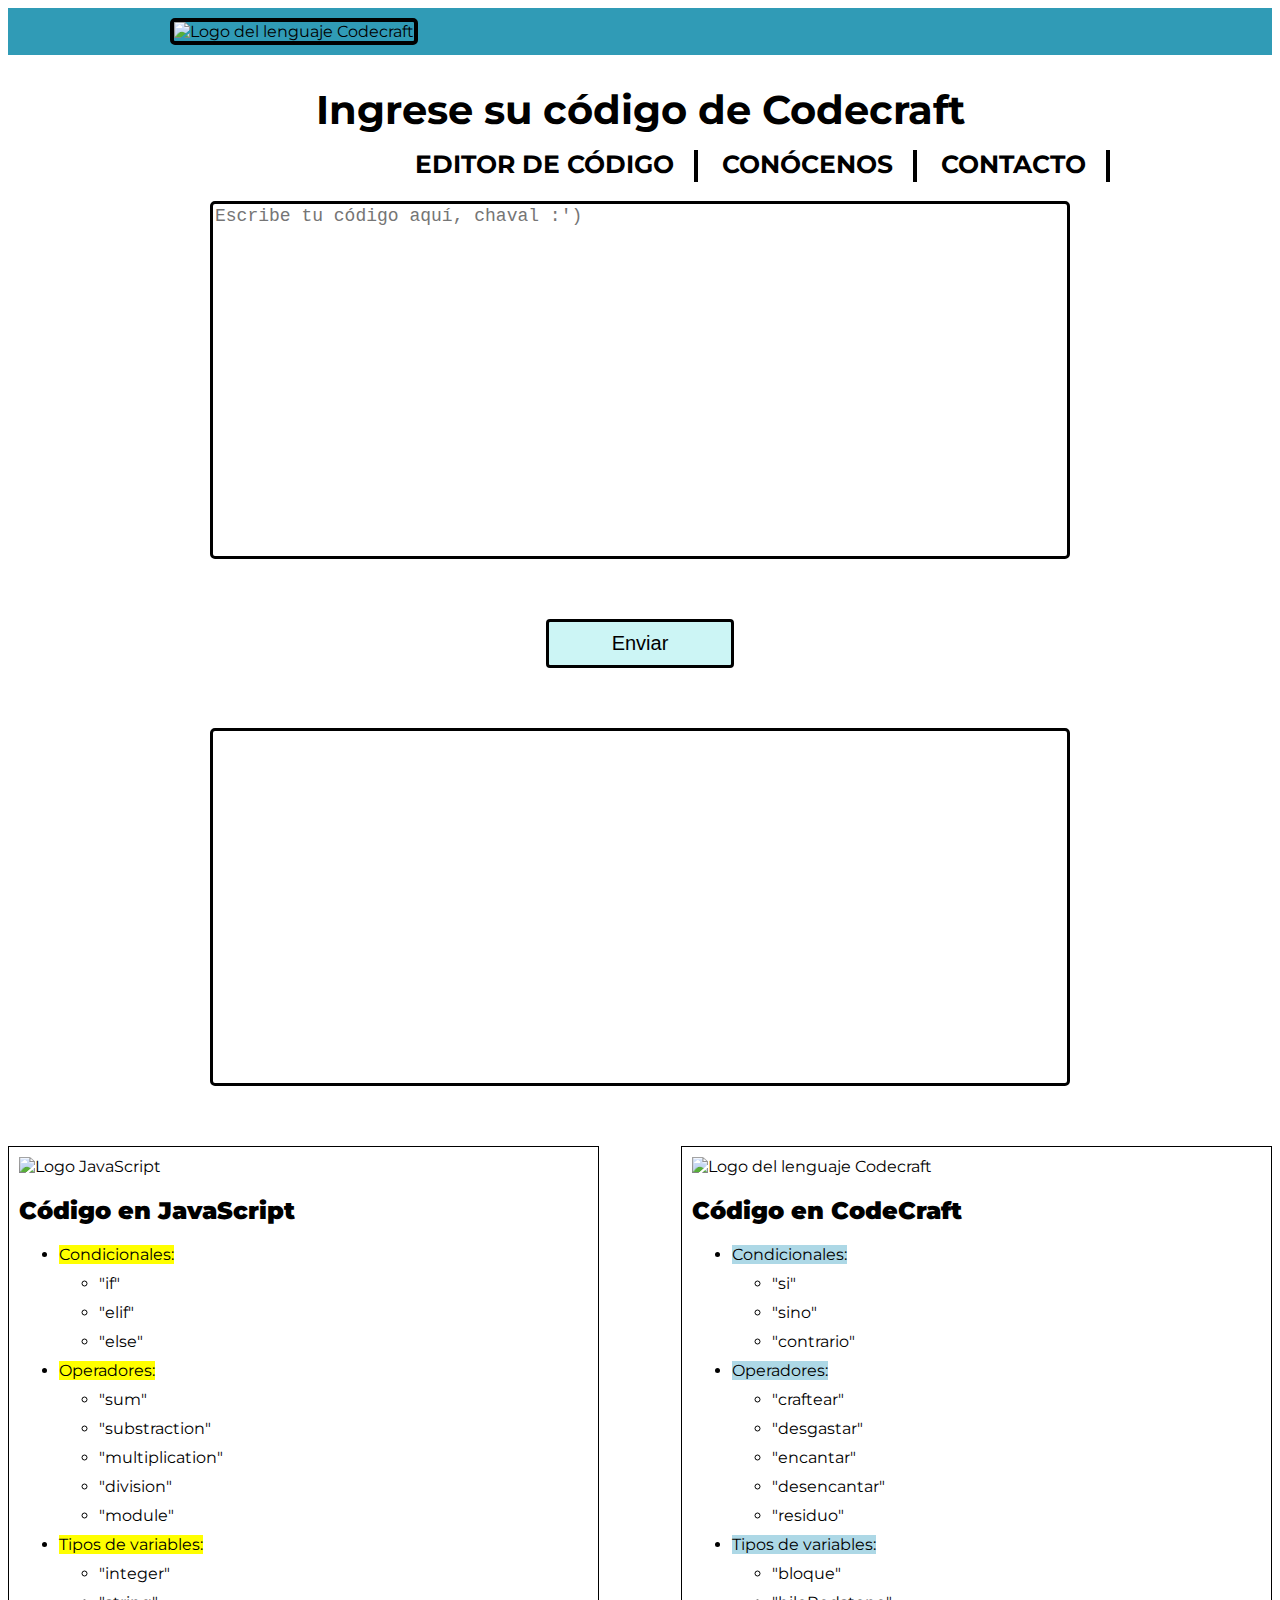
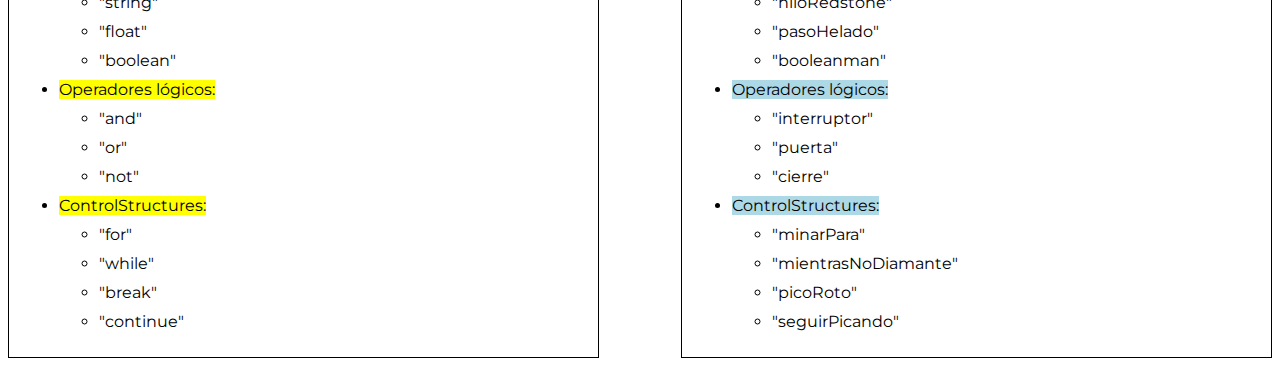
==== index.html @ 52131f35 "Correción HTML + Prefijos CSS" ====
<!DOCTYPE html>
<html lang="en">
<head>
    <meta charset="UTF-8">
    <meta name="viewport" content="width=device-width, initial-scale=1.0">
    <link rel="stylesheet" href="reset.css">
    <title>Expresiones regulares</title>
    <link rel="stylesheet" href="style.css">
    <link href="https://fonts.googleapis.com/css2?family=Montserrat:ital,wght@0,100..900;1,100..900&display=swap" rel="stylesheet">
    <script src="logica.js" defer></script>
</head>
<body>
    <header>
        <div class="header-box">
            <img id="logo-header" src="imagenes/codecraft-logo.jpeg" alt="Logo del lenguaje Codecraft">
            <nav>
                <ul>
                    <li><a href="">Editor de código</a></li>
                    <li><a href="">Conócenos</a></li>
                    <li><a href="">Contacto</a></li>
                </ul>
            </nav>
        </div>
    </header>
    <main>
        <h1 class="title">Ingrese su código de Codecraft</h1>
        <div class="container">
            <textarea cols="35" rows="10" class="text-box" id="code-box" required placeholder="Escribe tu código aquí, chaval :')"></textarea>
        </div>
        <input type="button" class="submit" value="Enviar" onclick="validateCode()">
        <div class="container">
            <textarea cols="35" rows="10" class="text-box" id="output-area" readonly></textarea>
        </div>
    </main>
    <div class="contenedor">
        <div class="cuadro">
            <img id="javaScript-logo" src="imagenes/javascript.png" alt="Logo JavaScript">
            <h2><strong>Código en JavaScript</strong></h2>
            <ul>
                <li><span class="highlight-yellow">Condicionales:</span>
                    <ul>
                        <li>"if"</li>
                        <li>"elif"</li>
                        <li>"else"</li>
                    </ul>
                </li>
                <li><span class="highlight-yellow">Operadores:</span>
                    <ul>
                        <li>"sum"</li>
                        <li>"substraction"</li>
                        <li>"multiplication"</li>
                        <li>"division"</li>
                        <li>"module"</li>
                    </ul>
                </li>
                <li><span class="highlight-yellow">Tipos de variables:</span>
                    <ul>
                        <li>"integer"</li>
                        <li>"string"</li>
                        <li>"float"</li>
                        <li>"boolean"</li>
                    </ul>
                </li>
                <li><span class="highlight-yellow">Operadores lógicos:</span>
                    <ul>
                        <li>"and"</li>
                        <li>"or"</li>
                        <li>"not"</li>
                    </ul>
                </li>
                <li><span class="highlight-yellow">ControlStructures:</span>
                    <ul>
                        <li>"for"</li>
                        <li>"while"</li>
                        <li>"break"</li>
                        <li>"continue"</li>
                    </ul>
                </li>
            </ul>
        </div>
        <div class="cuadro">
            <img id="codecraft-logo" src="imagenes/codecraft-logo.jpeg" alt="Logo del lenguaje Codecraft">
            <h2><strong>Código en CodeCraft</strong></h2>
            <ul>
                <li><span class="highlight-blue">Condicionales:</span>
                    <ul>
                        <li>"si"</li>
                        <li>"sino"</li>
                        <li>"contrario"</li>
                    </ul>
                </li>
                <li><span class="highlight-blue">Operadores:</span>
                    <ul>
                        <li>"craftear"</li>
                        <li>"desgastar"</li>
                        <li>"encantar"</li>
                        <li>"desencantar"</li>
                        <li>"residuo"</li>
                    </ul>
                </li>
                <li><span class="highlight-blue">Tipos de variables:</span>
                    <ul>
                        <li>"bloque"</li>
                        <li>"hiloRedstone"</li>
                        <li>"pasoHelado"</li>
                        <li>"booleanman"</li>
                    </ul>
                </li>
                <li><span class="highlight-blue">Operadores lógicos:</span>
                    <ul>
                        <li>"interruptor"</li>
                        <li>"puerta"</li>
                        <li>"cierre"</li>
                    </ul>
                </li>
                <li><span class="highlight-blue">ControlStructures:</span>
                    <ul>
                        <li>"minarPara"</li>
                        <li>"mientrasNoDiamante"</li>
                        <li>"picoRoto"</li>
                        <li>"seguirPicando"</li>
                    </ul>
                </li>
            </ul>
        </div>
    </div>
</body>
</html>
---- style.css ----
body{
    font-family: "Montserrat", sans-serif;
}

header{
    background: #309bb6;
}

.header-box{
    width: 940px;
    position: relative;
    margin: 0 auto;
}

#logo-header{
    margin: 10px auto;
    width: 20%;
    border: 4px solid black;
    border-radius: 5px;
}

nav{
    position: absolute;
    right: 0;
    top: 125px;
}

nav li{
    display: inline;
    margin: 0 0 0 15px;
    padding: 8px 20px 5px 5px;
    border-right: 4px solid black;
}

nav a{
    text-transform: uppercase;
    color: black;
    font-weight: bold;
    font-size: 25px;
    text-decoration: none;  
}

nav a:hover{
    color: #0e1dec;
    text-decoration: underline;
}

main{
    width: 940px;
    position: relative;
    margin: 0 auto;
}

.title{
    text-align: center;
    margin-top: 30px;
    font-size: 40px;
}

.container{
    display: -webkit-box;
    display: -ms-flexbox;
    display: flex;
    -webkit-box-pack: justify;
        -ms-flex-pack: justify;
            justify-content: space-between;
    -webkit-box-align: center;
        -ms-flex-align: center;
            align-items: center;
    margin: 20px auto;
}

.contenedor{
    display: -webkit-box;
    display: -ms-flexbox;
    display: flex;
    -webkit-box-pack: justify;
        -ms-flex-pack: justify;
            justify-content: space-between;
}

.cuadro{
    width: 45%; /* Ajusta este valor según tus necesidades */
    border: 1px solid black; /* Añade un borde para visualizar los cuadros */
    padding: 10px;
}

.cuadro ul li ul li{
    margin: 10px 0; /* Ajusta estos valores según el espacio que desees */
}

.cuadro img{
    width: 200px; /* Ajusta este valor según el tamaño que desees */
    height: 200px; /* Ajusta este valor según el tamaño que desees */
}

.highlight-yellow{
    background-color: yellow;
}

.highlight-blue{
    background-color: lightblue;
}


.text-area {
    width: 45%;
}

.text-box{
    width: 100%;
    padding-bottom: 150px;
    margin: 40px;
    resize:none;
    border: 3px solid black;
    border-radius: 5px;
    font-size: 18px;
}

.submit{
    width: 20%;
    margin: 0 40%;
    padding: 10px;
    font-size: 20px;
    border: 3px solid black;
    border-radius: 4px;
    background-color: rgb(204, 245, 245);
}

.submit:hover{
    background-color: rgb(89, 179, 197);
    -webkit-transform: scale(1.2);
        -ms-transform: scale(1.2);
            transform: scale(1.2);
}

@media (max-width: 480px) {
    h1{
        text-align: center;
    }
    nav{
        position:static;
    }
    nav li{
        margin: 10%;
    }
    .header-box{
        padding-bottom: 5%;
    }
    .header-box, main{
        width: auto;
    }
    #logo-header{
        width: 97%;
    }
    .submit{
        width: auto;       
    }
}
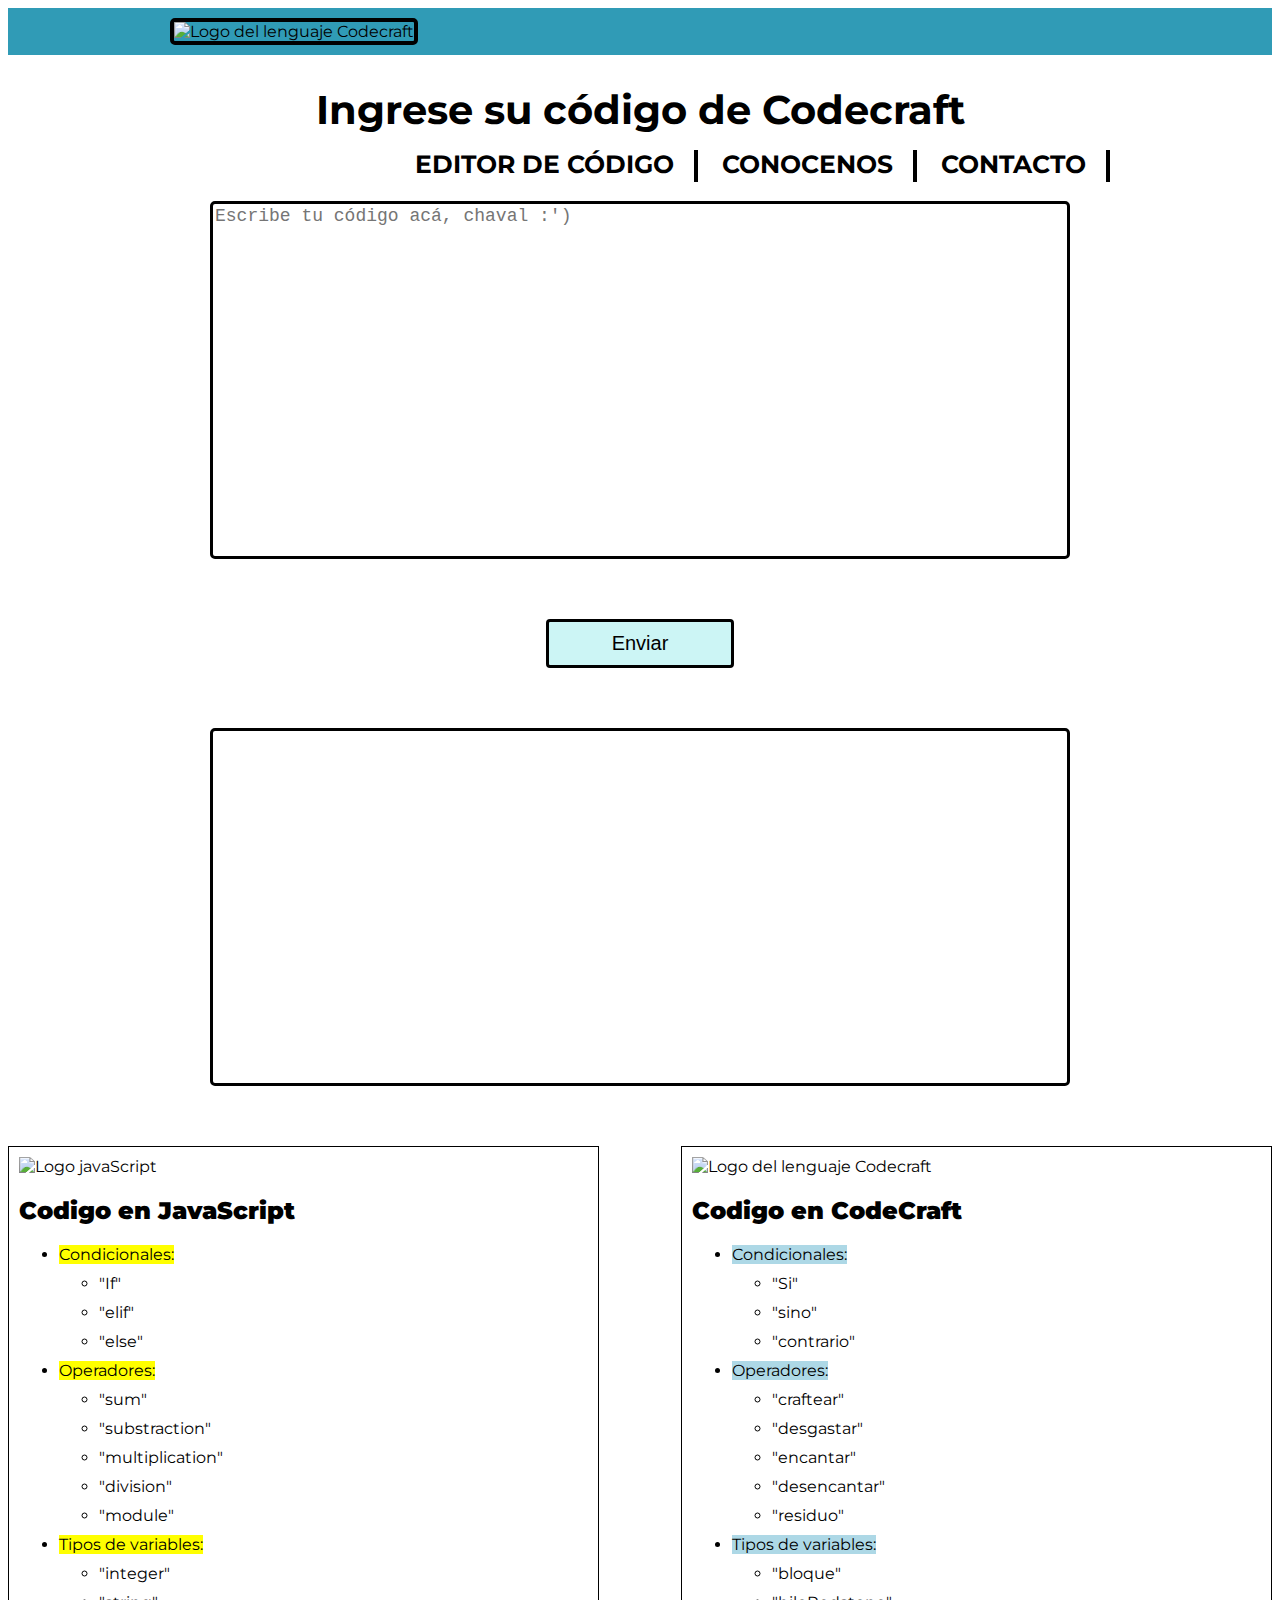
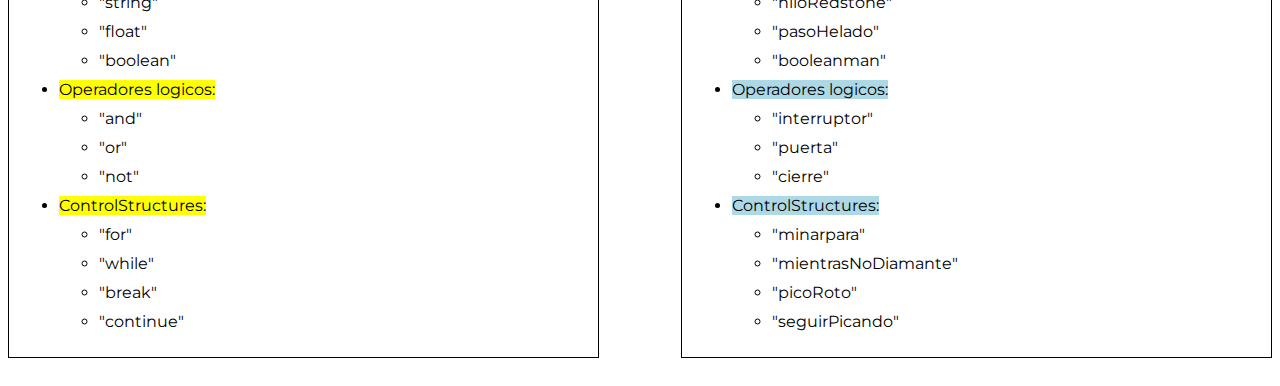
==== commit e4e693bf: "Merge branch 'conexionServidor'" ====
--- a/index.html
+++ b/index.html
@@ -7,7 +7,7 @@
     <title>Expresiones regulares</title>
     <link rel="stylesheet" href="style.css">
     <link href="https://fonts.googleapis.com/css2?family=Montserrat:ital,wght@0,100..900;1,100..900&display=swap" rel="stylesheet">
-    <script src="logica.js" defer></script>
+    <script src="conexionServidor.js" defer></script>
 </head>
 <body>
     <header>
@@ -16,113 +16,115 @@
             <nav>
                 <ul>
                     <li><a href="">Editor de código</a></li>
-                    <li><a href="">Conócenos</a></li>
+                    <li><a href="">Conocenos</a></li>
                     <li><a href="">Contacto</a></li>
                 </ul>
-            </nav>
+                </nav>
         </div>
     </header>
     <main>
         <h1 class="title">Ingrese su código de Codecraft</h1>
         <div class="container">
-            <textarea cols="35" rows="10" class="text-box" id="code-box" required placeholder="Escribe tu código aquí, chaval :')"></textarea>
+            <textarea cols="35" rows="10" class="text-box" id="code-box" required placeholder="Escribe tu código acá, chaval :')"></textarea>
         </div>
         <input type="button" class="submit" value="Enviar" onclick="validateCode()">
         <div class="container">
             <textarea cols="35" rows="10" class="text-box" id="output-area" readonly></textarea>
         </div>
     </main>
-    <div class="contenedor">
-        <div class="cuadro">
-            <img id="javaScript-logo" src="imagenes/javascript.png" alt="Logo JavaScript">
-            <h2><strong>Código en JavaScript</strong></h2>
-            <ul>
-                <li><span class="highlight-yellow">Condicionales:</span>
-                    <ul>
-                        <li>"if"</li>
-                        <li>"elif"</li>
-                        <li>"else"</li>
-                    </ul>
-                </li>
-                <li><span class="highlight-yellow">Operadores:</span>
-                    <ul>
-                        <li>"sum"</li>
-                        <li>"substraction"</li>
-                        <li>"multiplication"</li>
-                        <li>"division"</li>
-                        <li>"module"</li>
-                    </ul>
-                </li>
-                <li><span class="highlight-yellow">Tipos de variables:</span>
-                    <ul>
-                        <li>"integer"</li>
-                        <li>"string"</li>
-                        <li>"float"</li>
-                        <li>"boolean"</li>
-                    </ul>
-                </li>
-                <li><span class="highlight-yellow">Operadores lógicos:</span>
-                    <ul>
-                        <li>"and"</li>
-                        <li>"or"</li>
-                        <li>"not"</li>
-                    </ul>
-                </li>
-                <li><span class="highlight-yellow">ControlStructures:</span>
-                    <ul>
-                        <li>"for"</li>
-                        <li>"while"</li>
-                        <li>"break"</li>
-                        <li>"continue"</li>
-                    </ul>
-                </li>
-            </ul>
-        </div>
-        <div class="cuadro">
-            <img id="codecraft-logo" src="imagenes/codecraft-logo.jpeg" alt="Logo del lenguaje Codecraft">
-            <h2><strong>Código en CodeCraft</strong></h2>
-            <ul>
-                <li><span class="highlight-blue">Condicionales:</span>
-                    <ul>
-                        <li>"si"</li>
-                        <li>"sino"</li>
-                        <li>"contrario"</li>
-                    </ul>
-                </li>
-                <li><span class="highlight-blue">Operadores:</span>
-                    <ul>
-                        <li>"craftear"</li>
-                        <li>"desgastar"</li>
-                        <li>"encantar"</li>
-                        <li>"desencantar"</li>
-                        <li>"residuo"</li>
-                    </ul>
-                </li>
-                <li><span class="highlight-blue">Tipos de variables:</span>
-                    <ul>
-                        <li>"bloque"</li>
-                        <li>"hiloRedstone"</li>
-                        <li>"pasoHelado"</li>
-                        <li>"booleanman"</li>
-                    </ul>
-                </li>
-                <li><span class="highlight-blue">Operadores lógicos:</span>
-                    <ul>
-                        <li>"interruptor"</li>
-                        <li>"puerta"</li>
-                        <li>"cierre"</li>
-                    </ul>
-                </li>
-                <li><span class="highlight-blue">ControlStructures:</span>
-                    <ul>
-                        <li>"minarPara"</li>
-                        <li>"mientrasNoDiamante"</li>
-                        <li>"picoRoto"</li>
-                        <li>"seguirPicando"</li>
-                    </ul>
-                </li>
-            </ul>
-        </div>
+
+<div class="contenedor">
+    <div class="cuadro">
+        <img id="javaScriptLogo" src="imagenes/javascript.png" alt="Logo javaScript">
+        <h2><strong>Codigo en JavaScript</strong></h2>
+        <ul>
+            <li><span class="highlight-yellow">Condicionales:</span>
+                <ul>
+                    <li>"If"</li>
+                    <li>"elif"</li>
+                    <li>"else"</li>
+                </ul>
+            </li>
+            <li><span class="highlight-yellow">Operadores:</span>
+                <ul>
+                    <li>"sum"</li>
+                    <li>"substraction"</li>
+                    <li>"multiplication"</li>
+                    <li>"division"</li>
+                    <li>"module"</li>
+                </ul>
+            </li>
+            <li><span class="highlight-yellow">Tipos de variables:</span>
+                <ul>
+                    <li>"integer"</li>
+                    <li>"string"</li>
+                    <li>"float"</li>
+                    <li>"boolean"</li>
+                </ul>
+            </li>
+            <li><span class="highlight-yellow">Operadores logicos:</span>
+                <ul>
+                    <li>"and"</li>
+                    <li>"or"</li>
+                    <li>"not"</li>
+                </ul>
+            </li>
+            <li><span class="highlight-yellow">ControlStructures:</span>
+                <ul>
+                    <li>"for"</li>
+                    <li>"while"</li>
+                    <li>"break"</li>
+                    <li>"continue"</li>
+                </ul>
+            </li>
+        </ul>
     </div>
+    <div class="cuadro">
+        <img id="codecraft-logo" src="imagenes/codecraft-logo.jpeg" alt="Logo del lenguaje Codecraft">
+        <h2><strong>Codigo en CodeCraft</strong></h2>
+        <ul>
+            <li><span class="highlight-blue">Condicionales:</span>
+                <ul>
+                    <li>"Si"</li>
+                    <li>"sino"</li>
+                    <li>"contrario"</li>
+                </ul>
+            </li>
+            <li><span class="highlight-blue">Operadores:</span>
+                <ul>
+                    <li>"craftear"</li>
+                    <li>"desgastar"</li>
+                    <li>"encantar"</li>
+                    <li>"desencantar"</li>
+                    <li>"residuo"</li>
+                </ul>
+            </li>
+            <li><span class="highlight-blue">Tipos de variables:</span>
+                <ul>
+                    <li>"bloque"</li>
+                    <li>"hiloRedstone"</li>
+                    <li>"pasoHelado"</li>
+                    <li>"booleanman"</li>
+                </ul>
+            </li>
+            <li><span class="highlight-blue">Operadores logicos:</span>
+                <ul>
+                    <li>"interruptor"</li>
+                    <li>"puerta"</li>
+                    <li>"cierre"</li>
+                </ul>
+            </li>
+            <li><span class="highlight-blue">ControlStructures:</span>
+                <ul>
+                    <li>"minarpara"</li>
+                    <li>"mientrasNoDiamante"</li>
+                    <li>"picoRoto"</li>
+                    <li>"seguirPicando"</li>
+                </ul>
+            </li>
+        </ul>
+    </div>
+</div>
+
 </body>
-</html>+</html>
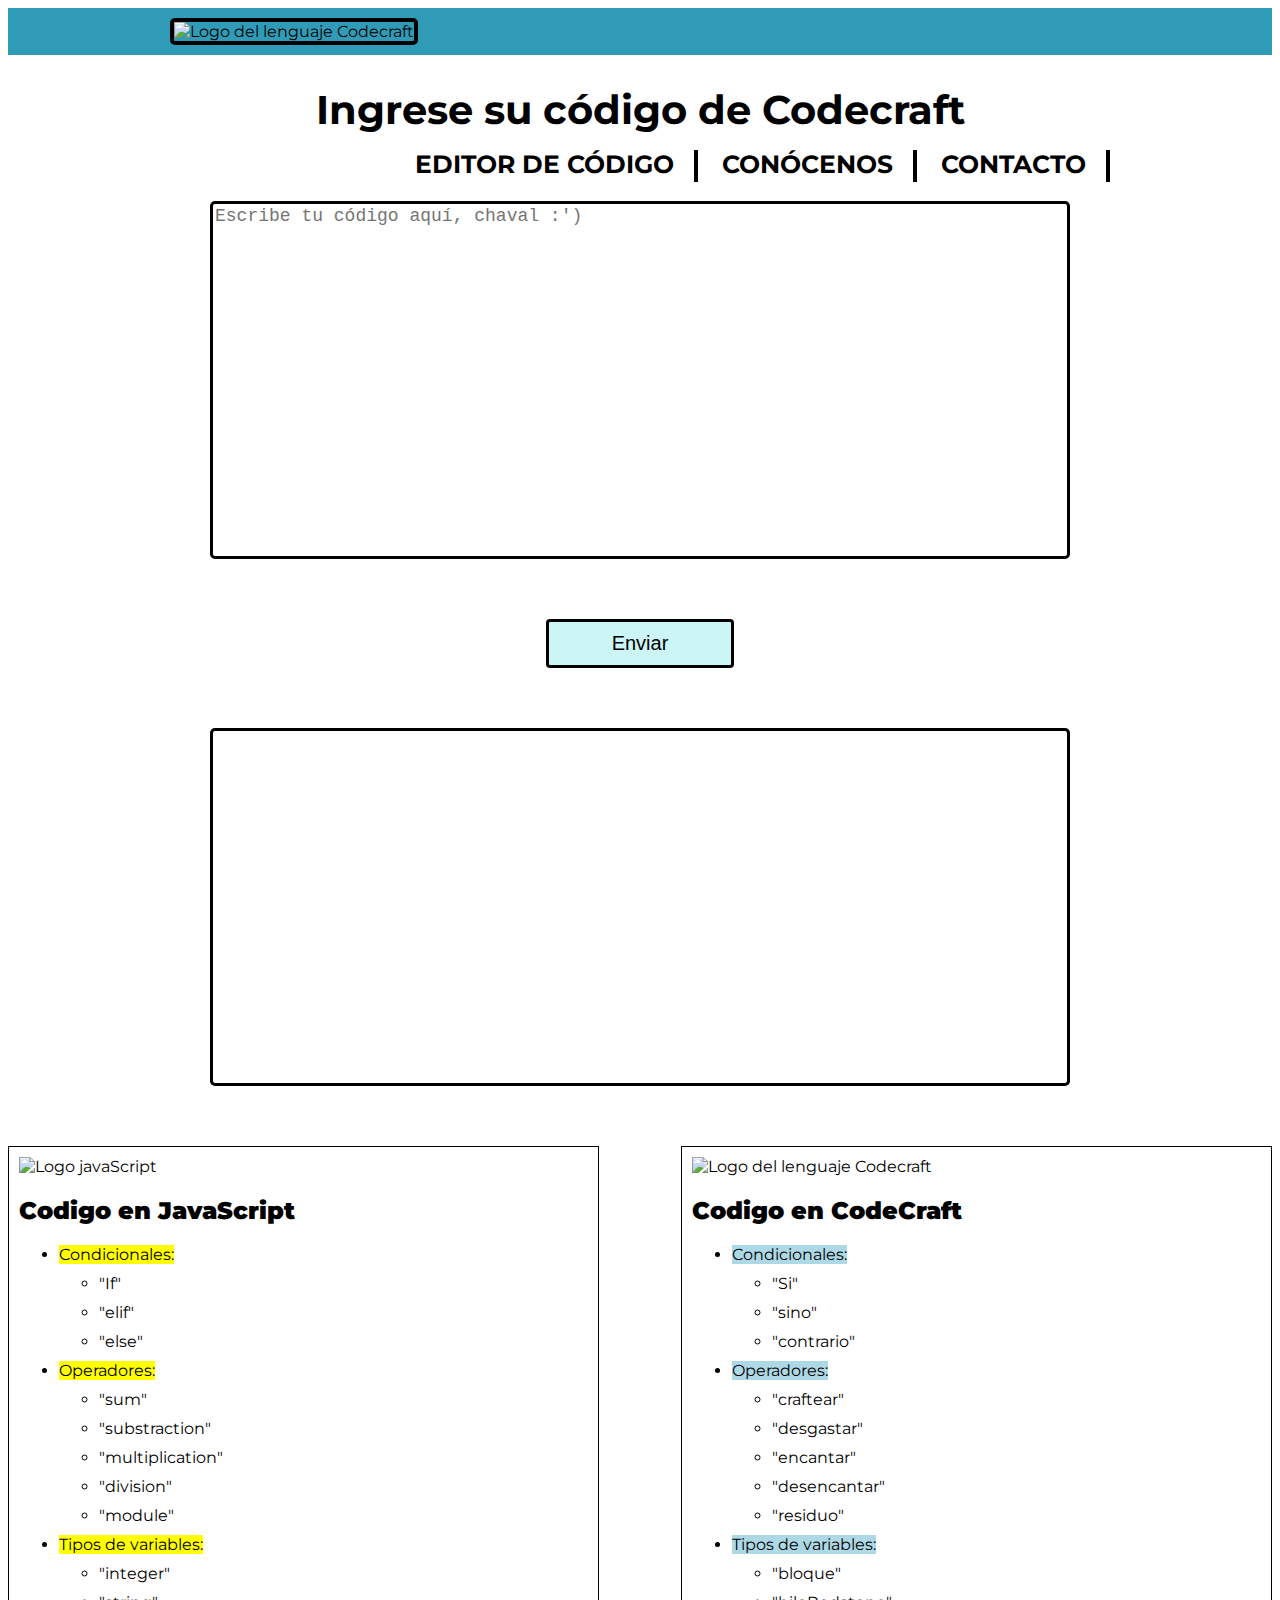
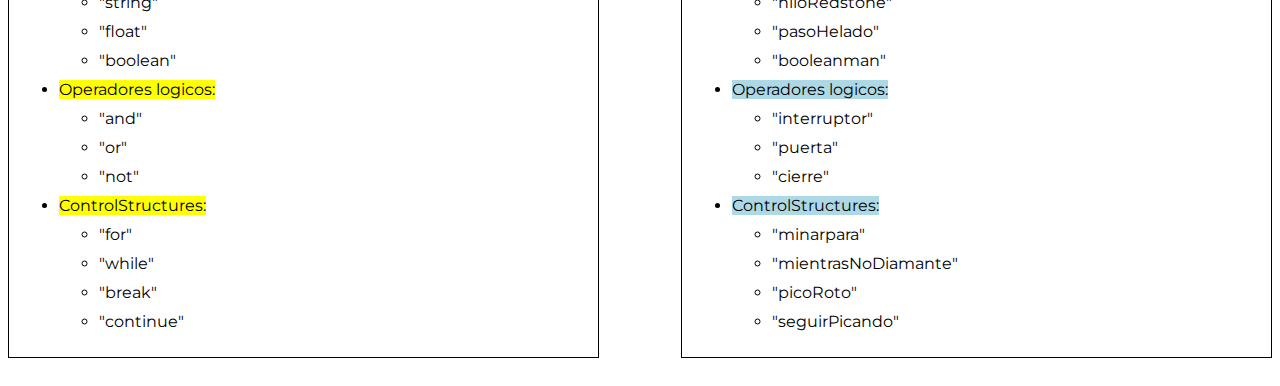
==== commit 74fa4f67: "Merge branch 'conexionServidor'" ====
--- a/index.html
+++ b/index.html
@@ -16,20 +16,21 @@
             <nav>
                 <ul>
                     <li><a href="">Editor de código</a></li>
-                    <li><a href="">Conocenos</a></li>
+                    <li><a href="">Conócenos</a></li>
                     <li><a href="">Contacto</a></li>
                 </ul>
-                </nav>
+            </nav>
         </div>
     </header>
     <main>
         <h1 class="title">Ingrese su código de Codecraft</h1>
         <div class="container">
-            <textarea cols="35" rows="10" class="text-box" id="code-box" required placeholder="Escribe tu código acá, chaval :')"></textarea>
+            <textarea cols="35" rows="10" class="text-box" id="code-box" required placeholder="Escribe tu código aquí, chaval :')"></textarea>
         </div>
         <input type="button" class="submit" value="Enviar" onclick="validateCode()">
         <div class="container">
             <textarea cols="35" rows="10" class="text-box" id="output-area" readonly></textarea>
+        </div>
         </div>
     </main>
 
@@ -127,4 +128,4 @@
 </div>
 
 </body>
-</html>
+</html>